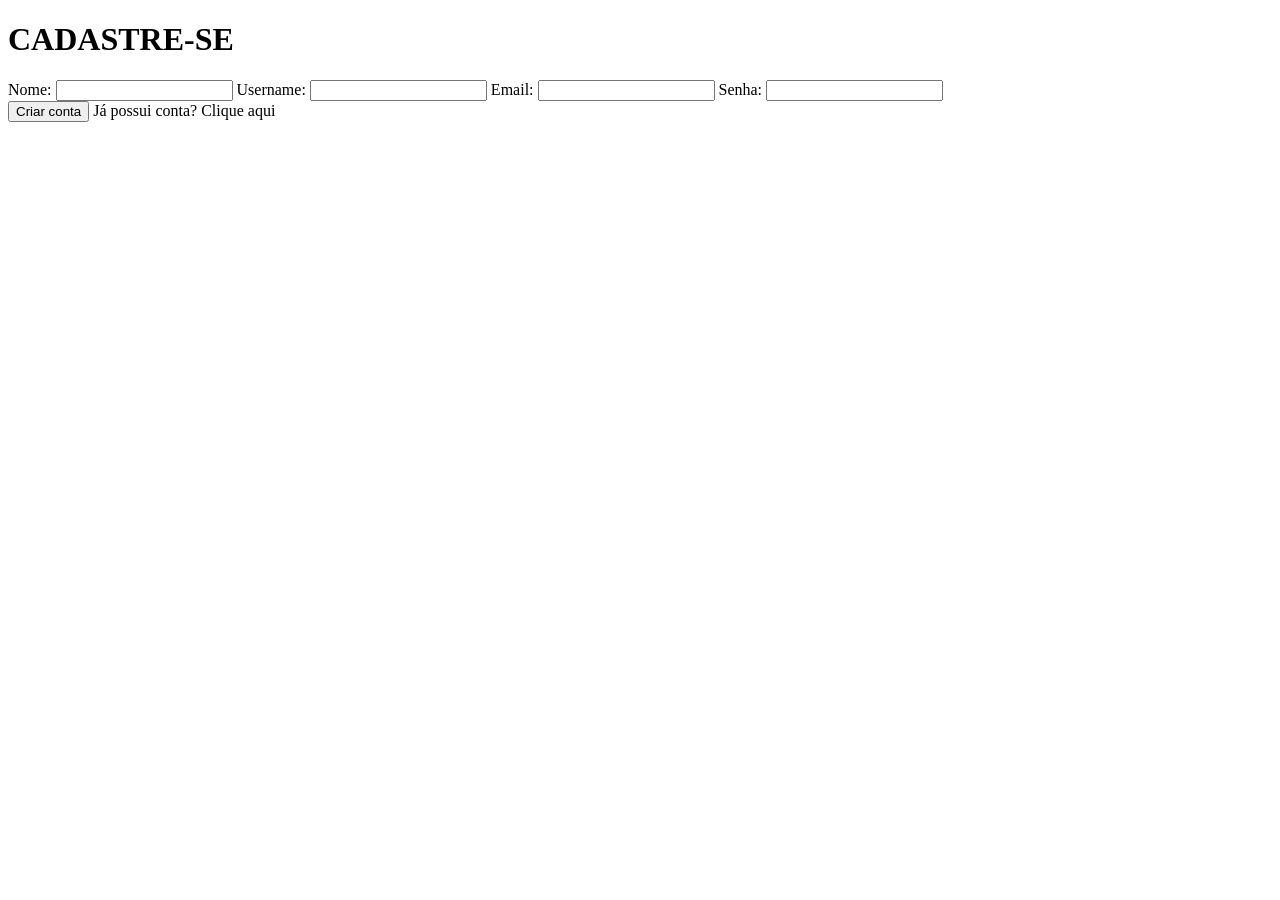
==== src/main/resources/templates/Cadastro.html @ bff57ed6 "Update Cadastro - Corrigido Troca de páginas corrigidas. Inserção das mensagens de erro para Usuário" ====
<!DOCTYPE html>
<html lang="en" xmlns:th="http://www.thymeleaf.org">
<head>
    <meta charset="UTF-8">
    <title>Cadastro</title>
</head>
<body>
<div th:if="${mensagemErroEmail}">
    <p th:text="${mensagemErroEmail}"></p>
</div>
<div th:if="${mensagemErroUsername}">
    <p th:text="${mensagemErroUsername}"></p>
</div>
<h1>CADASTRE-SE</h1>
<form th:object="${user}" method="post" th:action="@{/salvar}">
    <input type = "hidden" th:field="*{id}">

    <label>Nome: </label>
    <input type="text" th:field="*{nome}">
    <label>Username: </label>
    <input type="text" th:field="*{username}">
    <label>Email: </label>
    <input type="email" th:field="*{email}">
    <label>Senha: </label>
    <input type="password" th:field="*{senha}">

    <br>
    <button type="submit">Criar conta</button>
    <a>Já possui conta? </a><a th:href="@{/}">Clique aqui</a>
</form>
</body>
</html>
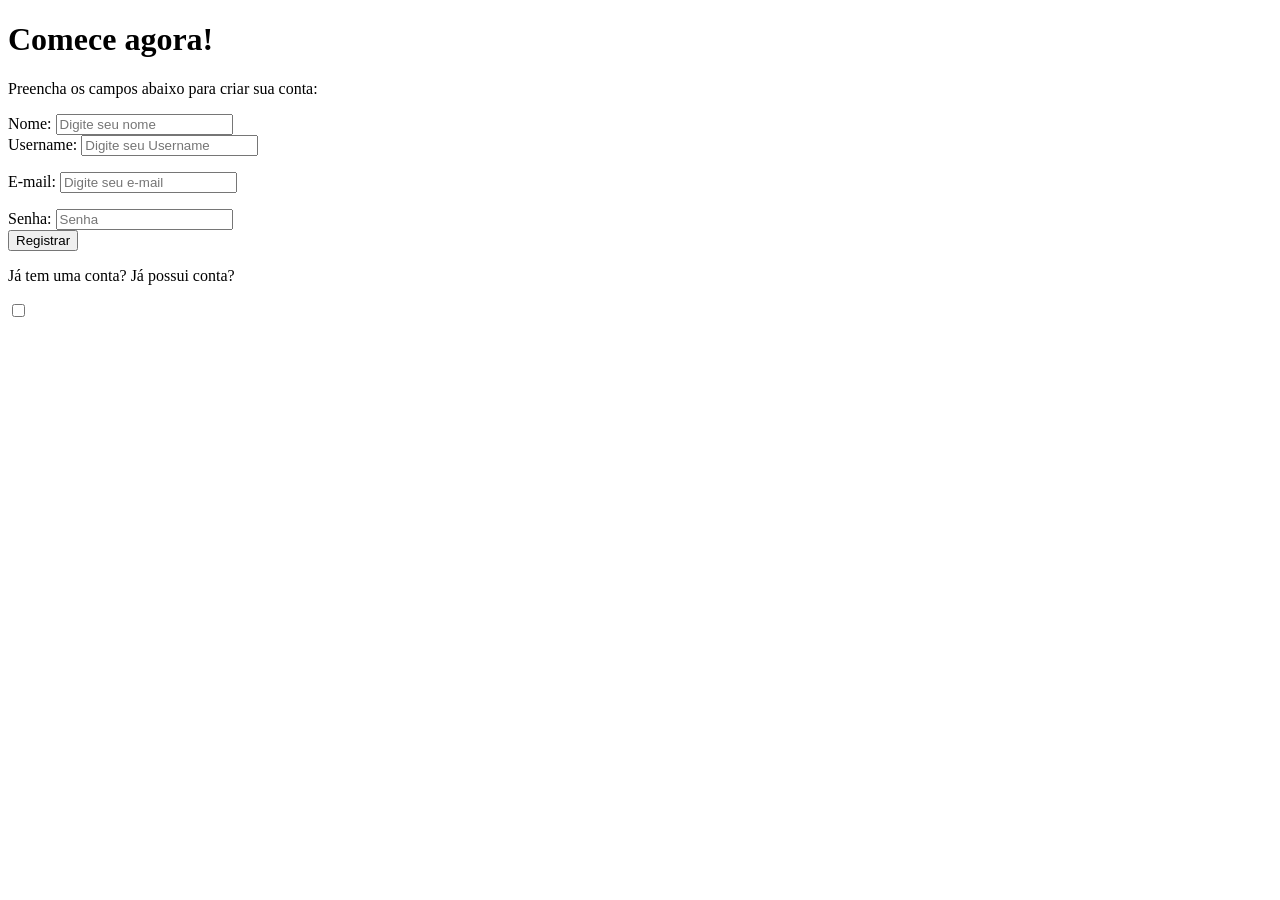
==== commit 66165916: "padronização dos elementos CSS e HTML" ====
--- a/src/main/resources/templates/Cadastro.html
+++ b/src/main/resources/templates/Cadastro.html
@@ -1,32 +1,71 @@
 <!DOCTYPE html>
-<html lang="en" xmlns:th="http://www.thymeleaf.org">
+<html lang="pt-BR" xmlns:th="http://www.thymeleaf.org">
 <head>
     <meta charset="UTF-8">
-    <title>Cadastro</title>
+    <meta name="viewport" content="width=device-width, initial-scale=1.0">
+    <title>Registro - CineStar</title>
+    <link href="https://fonts.googleapis.com/css2?family=Poppins:wght@300;400;500;600;700&display=swap" rel="stylesheet">
+    <link rel="stylesheet" th:href="@{/css/registro.css}">
 </head>
 <body>
-<div th:if="${mensagemErroEmail}">
-    <p th:text="${mensagemErroEmail}"></p>
+<div class="container">
+    <div class="login-section">
+        <h1>Comece agora!</h1>
+        <p>Preencha os campos abaixo para criar sua conta:</p>
+        <form id="registerForm" th:object="${user}" method="post" th:action="@{/salvar}">
+            <input type = "hidden" th:field="*{id}">
+
+            <div class="input-group">
+                <label for="nome">Nome:</label>
+                <input type="text" id="nome" name="nome" placeholder="Digite seu nome"  th:field="*{nome}" required>
+            </div>
+            <div class="input-group">
+                <label for="nome">Username:</label>
+                <input type="text" id="Username" name="Username" placeholder="Digite seu Username" th:field="*{username}" required>
+            </div>
+            <div th:if="${mensagemErroUsername}" class="erro">
+                <p th:text="${mensagemErroUsername}"></p>
+            </div>
+            <div class="input-group">
+                <label for="email">E-mail:</label>
+                <input type="email" id="email" name="email" placeholder="Digite seu e-mail" th:field="*{email}"required>
+            </div>
+            <div th:if="${mensagemErroEmail}" class="erro">
+                <p th:text="${mensagemErroEmail}"></p>
+            </div>
+            <div class="input-group">
+                <label for="senha">Senha:</label>
+                <input type="password" id="senha" name="senha" placeholder="Senha" th:field="*{senha}"required>
+            </div>
+            <button type="submit">Registrar</button>
+            <p>Já tem uma conta? <a class="login" th:href="@{/}">Já possui conta?</a></p>
+            <div class="tema">
+                <input type="checkbox" id="checkboxInput">
+                <label for="checkboxInput" class="toggleSwitch"></label>
+            </div>
+        </form>
+    </div>
+    <div class="image-section">
+    </div>
 </div>
-<div th:if="${mensagemErroUsername}">
-    <p th:text="${mensagemErroUsername}"></p>
-</div>
-<h1>CADASTRE-SE</h1>
-<form th:object="${user}" method="post" th:action="@{/salvar}">
-    <input type = "hidden" th:field="*{id}">
+<script>
+    const checkbox = document.getElementById("checkboxInput");
+const loginSection = document.querySelector(".login-section");
 
-    <label>Nome: </label>
-    <input type="text" th:field="*{nome}">
-    <label>Username: </label>
-    <input type="text" th:field="*{username}">
-    <label>Email: </label>
-    <input type="email" th:field="*{email}">
-    <label>Senha: </label>
-    <input type="password" th:field="*{senha}">
+// tema salvo
+const tema = localStorage.getItem("theme") || "light";
 
-    <br>
-    <button type="submit">Criar conta</button>
-    <a>Já possui conta? </a><a th:href="@{/}">Clique aqui</a>
-</form>
+if (tema === "dark") {
+  loginSection.classList.add("dark");
+  checkbox.checked = true;
+}
+
+checkbox.addEventListener("change", () => {
+  const isDark = checkbox.checked;
+
+  loginSection.classList.toggle("dark", isDark);
+  localStorage.setItem("theme", isDark ? "dark" : "light");
+});
+</script>
 </body>
-</html>+</html>
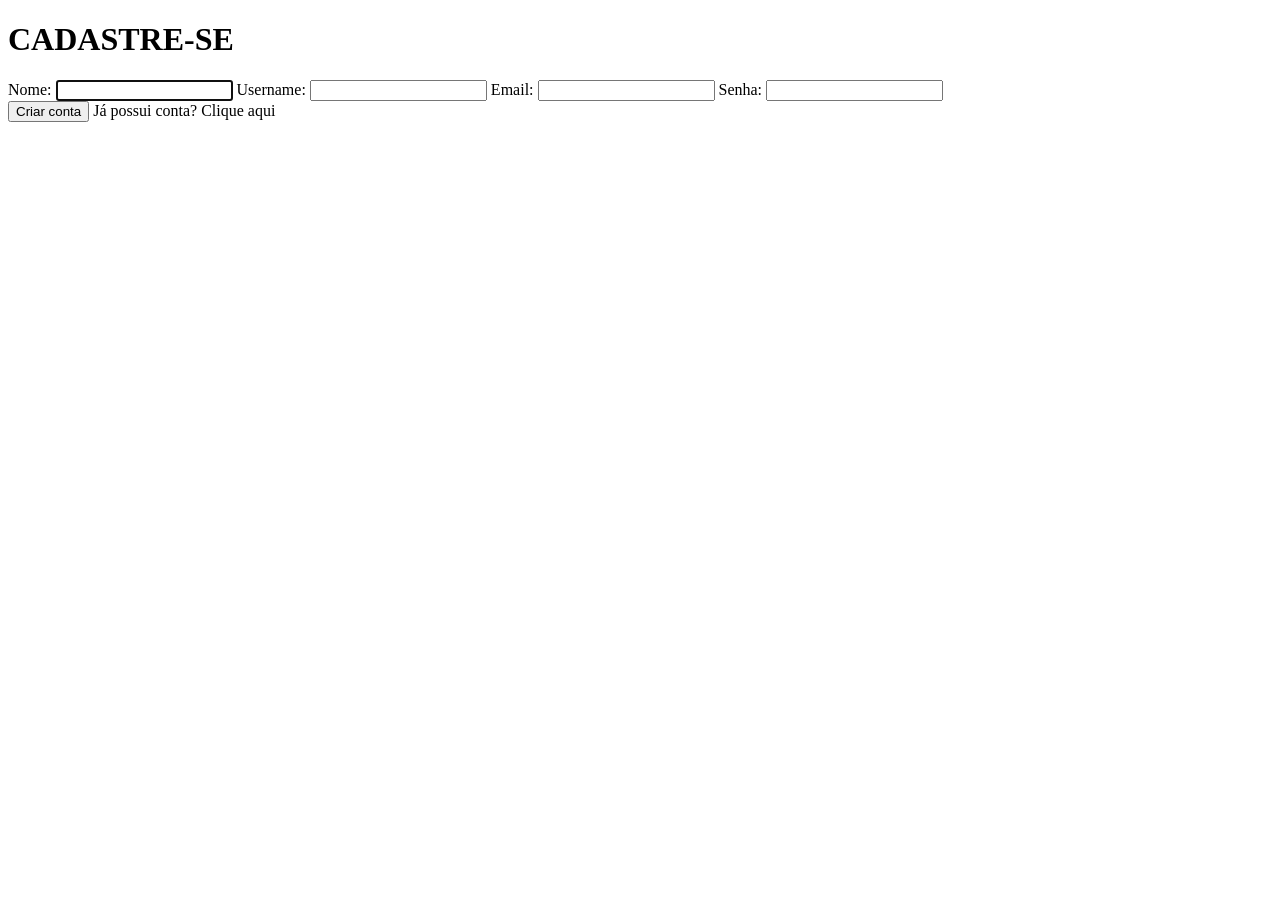
==== commit 9f28466d: "sfefAwwfa" ====
--- a/src/main/resources/templates/Cadastro.html
+++ b/src/main/resources/templates/Cadastro.html
@@ -1,71 +1,32 @@
 <!DOCTYPE html>
-<html lang="pt-BR" xmlns:th="http://www.thymeleaf.org">
+<html lang="en" xmlns:th="http://www.thymeleaf.org">
 <head>
     <meta charset="UTF-8">
-    <meta name="viewport" content="width=device-width, initial-scale=1.0">
-    <title>Registro - CineStar</title>
-    <link href="https://fonts.googleapis.com/css2?family=Poppins:wght@300;400;500;600;700&display=swap" rel="stylesheet">
-    <link rel="stylesheet" th:href="@{/css/registro.css}">
+    <title>Cadastro</title>
 </head>
 <body>
-<div class="container">
-    <div class="login-section">
-        <h1>Comece agora!</h1>
-        <p>Preencha os campos abaixo para criar sua conta:</p>
-        <form id="registerForm" th:object="${user}" method="post" th:action="@{/salvar}">
-            <input type = "hidden" th:field="*{id}">
+<div th:if="${mensagemErroEmail}">
+    <p th:text="${mensagemErroEmail}"></p>
+</div>
+<div th:if="${mensagemErroUsername}">
+    <p th:text="${mensagemErroUsername}"></p>
+</div>
+<h1>CADASTRE-SE</h1>
+<form th:object="${user}" method="post" th:action="@{/salvar}">
+    <input type = "hidden" th:field="*{id}">
 
-            <div class="input-group">
-                <label for="nome">Nome:</label>
-                <input type="text" id="nome" name="nome" placeholder="Digite seu nome"  th:field="*{nome}" required>
-            </div>
-            <div class="input-group">
-                <label for="nome">Username:</label>
-                <input type="text" id="Username" name="Username" placeholder="Digite seu Username" th:field="*{username}" required>
-            </div>
-            <div th:if="${mensagemErroUsername}" class="erro">
-                <p th:text="${mensagemErroUsername}"></p>
-            </div>
-            <div class="input-group">
-                <label for="email">E-mail:</label>
-                <input type="email" id="email" name="email" placeholder="Digite seu e-mail" th:field="*{email}"required>
-            </div>
-            <div th:if="${mensagemErroEmail}" class="erro">
-                <p th:text="${mensagemErroEmail}"></p>
-            </div>
-            <div class="input-group">
-                <label for="senha">Senha:</label>
-                <input type="password" id="senha" name="senha" placeholder="Senha" th:field="*{senha}"required>
-            </div>
-            <button type="submit">Registrar</button>
-            <p>Já tem uma conta? <a class="login" th:href="@{/}">Já possui conta?</a></p>
-            <div class="tema">
-                <input type="checkbox" id="checkboxInput">
-                <label for="checkboxInput" class="toggleSwitch"></label>
-            </div>
-        </form>
-    </div>
-    <div class="image-section">
-    </div>
-</div>
-<script>
-    const checkbox = document.getElementById("checkboxInput");
-const loginSection = document.querySelector(".login-section");
+    <label>Nome: </label>
+    <input type="text" th:field="*{nome}" required autofocus>
+    <label>Username: </label>
+    <input type="text" th:field="*{username}" required>
+    <label>Email: </label>
+    <input type="email" th:field="*{email}"required>
+    <label>Senha: </label>
+    <input type="password" th:field="*{senha}"required>
 
-// tema salvo
-const tema = localStorage.getItem("theme") || "light";
-
-if (tema === "dark") {
-  loginSection.classList.add("dark");
-  checkbox.checked = true;
-}
-
-checkbox.addEventListener("change", () => {
-  const isDark = checkbox.checked;
-
-  loginSection.classList.toggle("dark", isDark);
-  localStorage.setItem("theme", isDark ? "dark" : "light");
-});
-</script>
+    <br>
+    <button type="submit">Criar conta</button>
+    <a>Já possui conta? </a><a th:href="@{/}">Clique aqui</a>
+</form>
 </body>
-</html>
+</html>
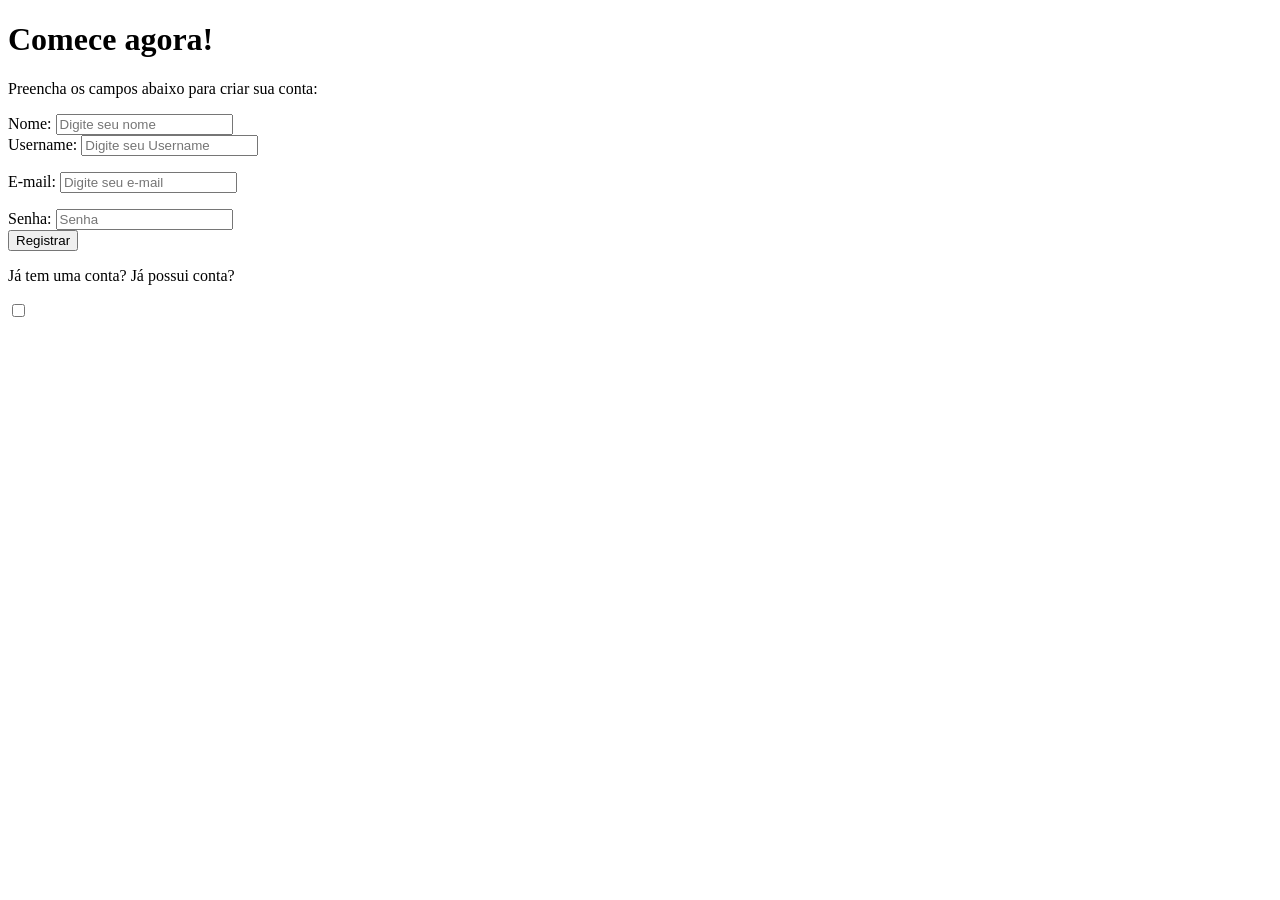
==== commit 615b39f5: "add icon na guia de todas as pg" ====
--- a/src/main/resources/templates/Cadastro.html
+++ b/src/main/resources/templates/Cadastro.html
@@ -1,32 +1,74 @@
 <!DOCTYPE html>
-<html lang="en" xmlns:th="http://www.thymeleaf.org">
+<html lang="pt-BR" xmlns:th="http://www.thymeleaf.org">
 <head>
     <meta charset="UTF-8">
-    <title>Cadastro</title>
+    <meta name="viewport" content="width=device-width, initial-scale=1.0">
+    <link rel="preconnect" href="https://fonts.googleapis.com">
+    <link rel="preconnect" href="https://fonts.gstatic.com" crossorigin>
+    <link href="https://fonts.googleapis.com/css2?family=DM+Sans:ital,opsz,wght@0,9..40,100..1000;1,9..40,100..1000&family=Inter:ital,opsz,wght@0,14..32,100..900;1,14..32,100..900&display=swap" rel="stylesheet">
+    <link rel="icon" type="image/png" href="/css/images/t2.png">
+    <title>Registro - CineStar</title>
+    <link rel="stylesheet" th:href="@{/css/registro.css}">
 </head>
 <body>
-<div th:if="${mensagemErroEmail}">
-    <p th:text="${mensagemErroEmail}"></p>
+<div class="container">
+    <div class="login-section">
+        <h1>Comece agora!</h1>
+        <p>Preencha os campos abaixo para criar sua conta:</p>
+        <form id="registerForm" th:object="${user}" method="post" th:action="@{/salvar}">
+            <input type = "hidden" th:field="*{id}">
+
+            <div class="input-group">
+                <label for="nome">Nome:</label>
+                <input type="text" id="nome" name="nome" placeholder="Digite seu nome"  th:field="*{nome}" required>
+            </div>
+            <div class="input-group">
+                <label for="nome">Username:</label>
+                <input type="text" id="Username" name="Username" placeholder="Digite seu Username" th:field="*{username}" required>
+            </div>
+            <div th:if="${mensagemErroUsername}" class="erro">
+                <p th:text="${mensagemErroUsername}"></p>
+            </div>
+            <div class="input-group">
+                <label for="email">E-mail:</label>
+                <input type="email" id="email" name="email" placeholder="Digite seu e-mail" th:field="*{email}"required>
+            </div>
+            <div th:if="${mensagemErroEmail}" class="erro">
+                <p th:text="${mensagemErroEmail}"></p>
+            </div>
+            <div class="input-group">
+                <label for="senha">Senha:</label>
+                <input type="password" id="senha" name="senha" placeholder="Senha" th:field="*{senha}"required>
+            </div>
+            <button type="submit">Registrar</button>
+            <p>Já tem uma conta? <a class="login" th:href="@{/}">Já possui conta?</a></p>
+            <div class="tema">
+                <input type="checkbox" id="checkboxinput">
+                <label for="checkboxinput" class="toggleswitch"></label>
+            </div>
+        </form>
+    </div>
+    <div class="image-section">
+    </div>
 </div>
-<div th:if="${mensagemErroUsername}">
-    <p th:text="${mensagemErroUsername}"></p>
-</div>
-<h1>CADASTRE-SE</h1>
-<form th:object="${user}" method="post" th:action="@{/salvar}">
-    <input type = "hidden" th:field="*{id}">
+<script>
+    const checkbox = document.getElementById("checkboxinput");
+const loginSection = document.querySelector(".login-section");
 
-    <label>Nome: </label>
-    <input type="text" th:field="*{nome}" required autofocus>
-    <label>Username: </label>
-    <input type="text" th:field="*{username}" required>
-    <label>Email: </label>
-    <input type="email" th:field="*{email}"required>
-    <label>Senha: </label>
-    <input type="password" th:field="*{senha}"required>
+// tema salvo
+const tema = localStorage.getItem("theme") || "light";
 
-    <br>
-    <button type="submit">Criar conta</button>
-    <a>Já possui conta? </a><a th:href="@{/}">Clique aqui</a>
-</form>
+if (tema === "dark") {
+  loginSection.classList.add("dark");
+  checkbox.checked = true;
+}
+
+checkbox.addEventListener("change", () => {
+  const isDark = checkbox.checked;
+
+  loginSection.classList.toggle("dark", isDark);
+  localStorage.setItem("theme", isDark ? "dark" : "light");
+});
+</script>
 </body>
-</html>+</html>
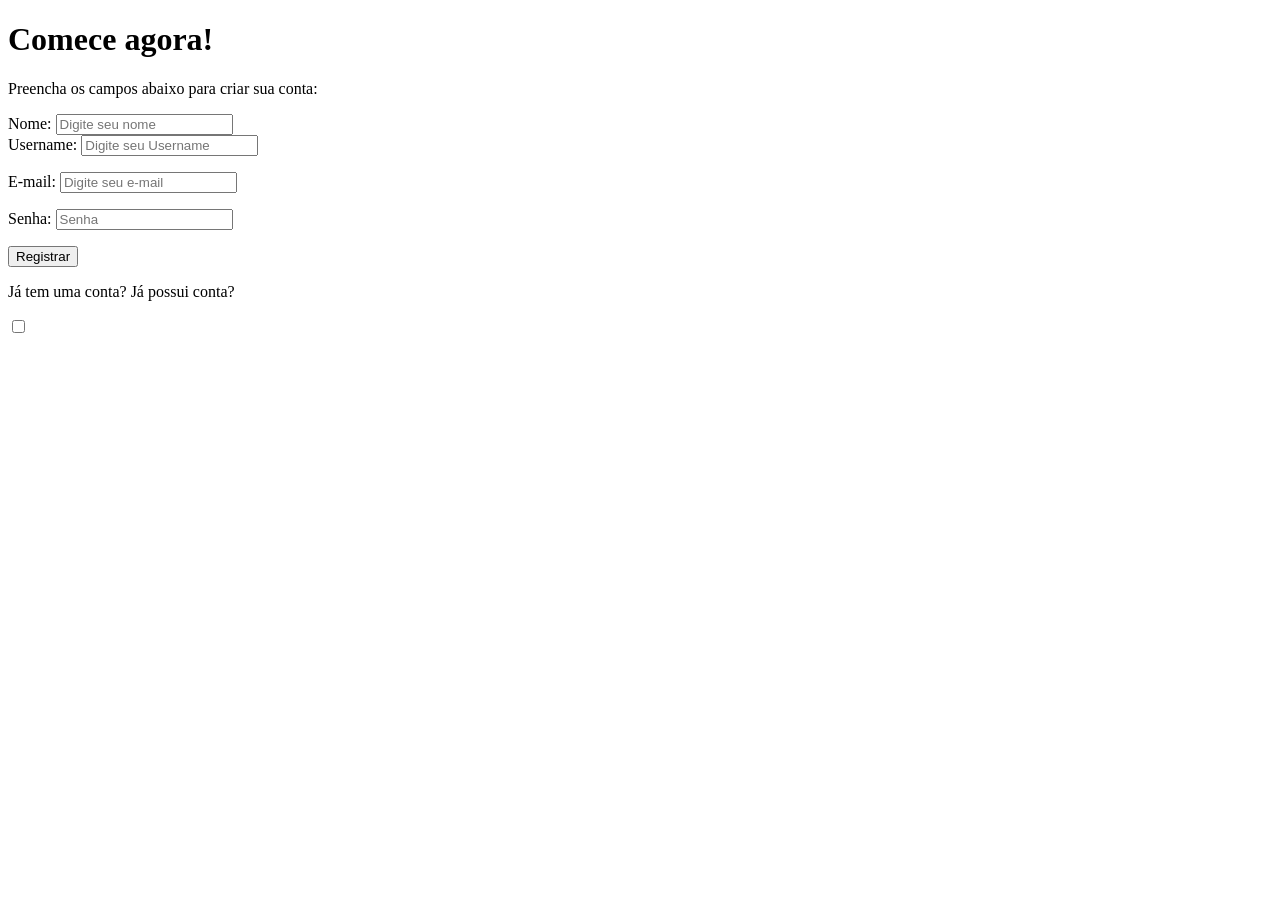
==== commit 326e85dc: "Update Cadastro.html" ====
--- a/src/main/resources/templates/Cadastro.html
+++ b/src/main/resources/templates/Cadastro.html
@@ -40,6 +40,9 @@
                 <label for="senha">Senha:</label>
                 <input type="password" id="senha" name="senha" placeholder="Senha" th:field="*{senha}"required>
             </div>
+            <div th:if="${mensagemErro}" class="erro">
+                <p th:text="${mensagemErro}"></p>
+            </div>
             <button type="submit">Registrar</button>
             <p>Já tem uma conta? <a class="login" th:href="@{/}">Já possui conta?</a></p>
             <div class="tema">
